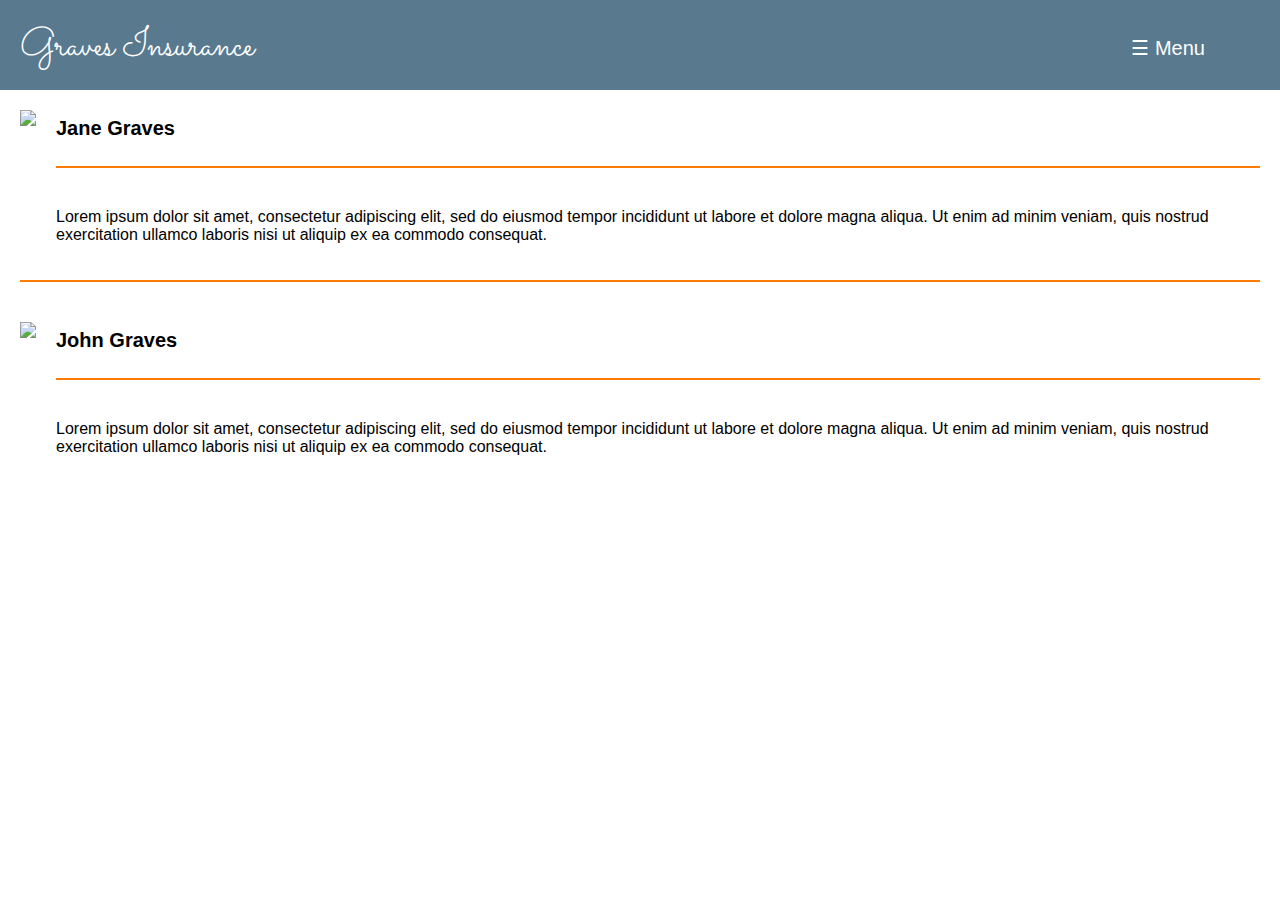
==== about.html @ 2c27740f "added about us page" ====
<!DOCTYPE html>
<html>
<head>
  <meta charset="utf-8">
  <meta name="viewport" content="width=device-width,initial-scale=1">
  <link rel="stylesheet" href="style.css">
  <link href="https://fonts.googleapis.com/css?family=Roboto|Sacramento" rel="stylesheet">
</head>
<body>
  <div class="header">
    <div class="logo">
      <a href="index.html">Graves Insurance</a>
    </div>
    <div class="dropdown">
      <button class="dropbtn">☰ Menu</button>
        <div class="dropdown-content">
          <a href="index.html">Home</a>
          <a href="quote.html">Get Quote</a>
          <a href="about.html">About Us</a>
          <a href="location.html">Location & Hours</a>
        </div>
      </div>
    </div>

    <div class="about">
    <div class="bio">
      <img src="https://s-media-cache-ak0.pinimg.com/736x/c1/d5/14/c1d514efdc4a8209f31a6e1f03762ba8.jpg">
      <h4>Jane Graves</h4>
      <hr />
      <p>Lorem ipsum dolor sit amet, consectetur adipiscing elit, sed do eiusmod tempor incididunt ut labore et dolore magna aliqua. Ut enim ad minim veniam, quis nostrud exercitation ullamco laboris nisi ut aliquip ex ea commodo consequat.</p>
    </div>
    <hr />
    <div class="bio">
      <img src="https://encrypted-tbn0.gstatic.com/images?q=tbn:ANd9GcSkGRJX9G6ieGAAFzX0SfIzz77Pat5c86bmSyH2wyBlQahBeo0Ojg">
        <h4>John Graves</h4>
        <hr />
        <p>Lorem ipsum dolor sit amet, consectetur adipiscing elit, sed do eiusmod tempor incididunt ut labore et dolore magna aliqua. Ut enim ad minim veniam, quis nostrud exercitation ullamco laboris nisi ut aliquip ex ea commodo consequat.</p>
      </div>
    </div>
</body>
</html>
---- style.css ----
html, body {
  margin: 0;
  padding: 0;
  background-color: white;
  font-family: 'Raleway', sans-serif;
  color: white;
  height: 100%;
}

/* Header Bar */
.header {
  width: auto;
 	background-color: #59798E;
  display: flex;
  justify-content: space-between;
  align-items: baseline;
  color: white;
  height: 90px;
}

/* Logo */
.logo {
  font-family: 'Sacramento', cursive;
  font-size: 40px;
  margin-left: 20px;

}

.logo a {
  text-decoration: none;
  color: white;
}

.logo a:hover {
  text-shadow: 2px 2px 4px #000000;
}

/* Dropdown Button */
.dropbtn {
    background-color: inherit;
    color: white;
    height: 90px;
    padding: 36px 75px;
    font-size: 20px;
    border: none;
    cursor: pointer;
}

/* The container <div> - needed to position the dropdown content */
.dropdown {
    position: relative;
    display: inline-block;
}

/* Dropdown Content (Hidden by Default) */
.dropdown-content {
    display: none;
    position: absolute;
    background-color: #f9f9f9;
    width: 221px;
    box-shadow: 0px 8px 16px 0px rgba(0,0,0,0.2);
    z-index: 1;

}

/* Links inside the dropdown */
.dropdown-content a {
    color: black;
    padding: 12px 16px;
    text-decoration: none;
    display: block;
    font-size: 20px;
}

/* Change color of dropdown links on hover */
.dropdown-content a:hover {
    background-color: #f1f1f1
}

/* Show the dropdown menu on hover */
.dropdown:hover .dropdown-content {
    display: block;
}

/* Change the background color of the dropdown button when the dropdown content is shown */
.dropdown:hover .dropbtn {
    background-color: #3e8e41;
}

/* Main Image */
.jumbotron {
  background: url("Images/family.jpeg") no-repeat center center;
  -webkit-background-size: cover;
  -moz-background-size: cover;
  -o-background-size: cover;
  background-size: cover;
  height: 75%;
  margin: 0 0;
  border-top: 2px solid white;
  border-bottom: 2px solid white;
  position: relative;
}

/* Image Text */
.jumbotron h1 {
  position: absolute;
  margin-bottom: 50px;
  font-family: 'Sacramento', cursive;
  font-size: 75px;
  bottom: 20px;
  left: 30px;
  text-shadow: 2px 2px 4px #000000;
}

.jumbotron p {
  position: absolute;
  font-size: 35px;
  margin-left: 40px;
  bottom: 0;
  text-shadow: 2px 2px 4px #000000;
}

/* Buttons */
.buttons {
  display: flex;
  height: 12%;
}

.btn {
  flex: 1;
  padding: 25px;
  text-align: center;
  background-color: #ff9123;
  border: 2px solid white;
  border-radius: 5px;

}

.btn:hover {
  background-color: #ff7b00;
  cursor: pointer;
}

.btn a {
  text-decoration: none;
  color: white;
}

.btn button {
  background: transparent;
  border: none;
  font-size: 28px;
  color: white;
  text-transform: uppercase;
  text-shadow: 2px 2px 4px #000000;
}

/* Location & Hours Page */


h4 {
  font-size: 20px;
}

/* Google Map */
iframe {
  flex: 1;
  margin: 0 0;
  width: 50vw;
  padding: 30px;
}

/* Footer */
footer {
  background-color: #909293;
  height: 20vh;
  width: 100%;
  clear: both;
}

/* Form */

input[type=text], select, textarea {
    width: 100%;
    padding: 10px 12px;
    border: 1px solid #ccc;
    border-radius: 4px;
    box-sizing: border-box;
    margin-top: 6px;
    margin-bottom: 16px;
    resize: vertical;
    height: 37px;
}

input[type=checkbox] {
    margin: 10px;
}

input[type=submit] {
    background-color: #ff9123;
    color: white;
    padding: 12px 20px;
    font-size: 16px;
    border: none;
    border-radius: 4px;
    cursor: pointer;
    width: 50%;
}

input[type=submit]:hover {
    background-color: #ff7b00;
}

.form .container {
    border-radius: 5px;
    background-color: #f2f2f2;
    padding: 20px;
    color: black;
    text-align: left;
}

.container h4 {
  margin: 0;
  color: #ff7b00;

}
* {

}
.form {
  width: 70%;
  margin: 20px auto;
}

.about {
  margin: 0;
  width: 100%;
}

.about h4 {
  color: black;
}
.about hr {
  border: 1px solid #ff7b00;
  margin: 20px;
}
.bio {
  float: left;


  color: black;
}

.bio img {
  float: left;
  padding: 20px 20px;
  height: 150px;

}

.bio p {

  padding: 20px;

}
@media (max-width: 420px)  {
  .header {

}
.dropbtn {
    font-size: 18px;
    padding: 34px 20px 34px 30px;
}
.dropdown-content {
    width: 152px;
}
  .jumbotron h1 {
    font-size: 50px;
}
  .jumbotron p {
    margin-left: 20px;
    margin-bottom: 40px;
    text-align: center;
    font-size: 19px;
}
  .logo {
    font-size: 35px;
}
  .buttons {

}
.btn button {
  font-size: 20px;
}

.form {
  width: 100%;
  margin: 0;
}
}
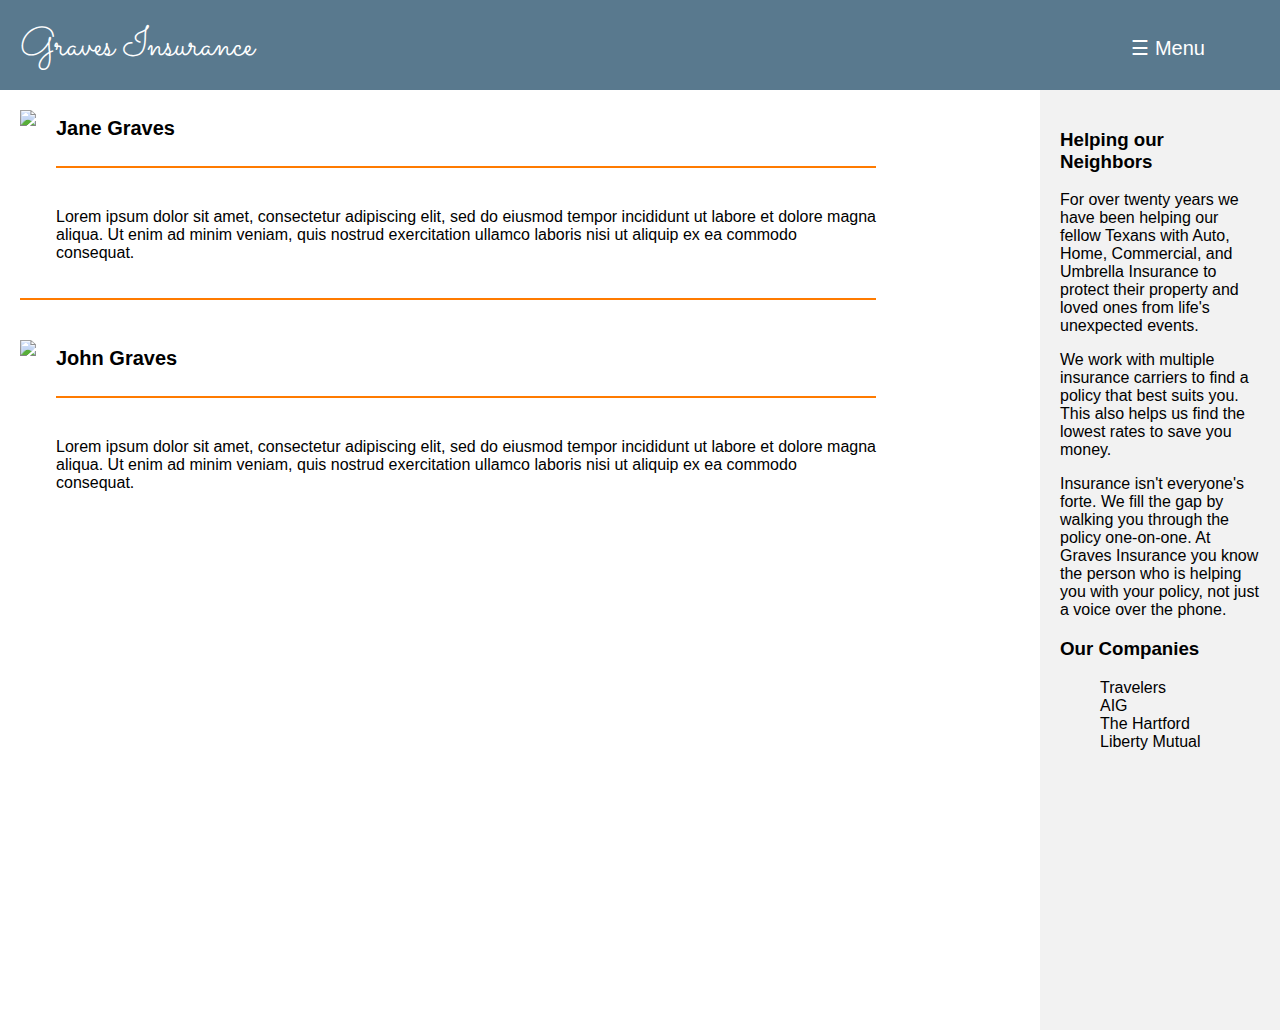
==== commit a536c83c: "Added sidebar to about us page" ====
--- a/about.html
+++ b/about.html
@@ -37,5 +37,18 @@
         <p>Lorem ipsum dolor sit amet, consectetur adipiscing elit, sed do eiusmod tempor incididunt ut labore et dolore magna aliqua. Ut enim ad minim veniam, quis nostrud exercitation ullamco laboris nisi ut aliquip ex ea commodo consequat.</p>
       </div>
     </div>
+    <div class="sidebar">
+      <h3>Helping our Neighbors</h3>
+      <p>For over twenty years we have been helping our fellow Texans with Auto, Home, Commercial, and Umbrella Insurance to protect their property and loved ones from life's unexpected events.</p>
+      <p>We work with multiple insurance carriers to find a policy that best suits you. This also helps us find the lowest rates to save you money.</p>
+      <p>Insurance isn't everyone's forte. We fill the gap by walking you through the policy one-on-one. At Graves Insurance you know the person who is helping you with your policy, not just a voice over the phone.</p>
+      <h3>Our Companies</h3>
+      <ul>
+        <li>Travelers</li>
+        <li>AIG</li>
+        <li>The Hartford</li>
+        <li>Liberty Mutual</li>
+      </ul>
+</div>
 </body>
 </html>
--- a/style.css
+++ b/style.css
@@ -5,6 +5,7 @@
   font-family: 'Raleway', sans-serif;
   color: white;
   height: 100%;
+  width: 100%;
 }
 
 /* Header Bar */
@@ -163,11 +164,13 @@
 }
 
 /* Google Map */
+.map {
+
+}
 iframe {
-  flex: 1;
-  margin: 0 0;
-  width: 50vw;
-  padding: 30px;
+  margin: 0;
+  height: 280px;
+  width: 100%;
 }
 
 /* Footer */
@@ -233,8 +236,10 @@
 }
 
 .about {
-  margin: 0;
-  width: 100%;
+  float: left;
+  margin: 0;
+  width: 70%;
+  color: black;
 }
 
 .about h4 {
@@ -263,6 +268,31 @@
   padding: 20px;
 
 }
+
+.sidebar {
+  background-color: #f2f2f2;
+  color: black;
+  float: right;
+  width: 200px;
+  height: 100%;
+  padding: 20px;
+}
+
+.sidebar ul {
+  list-style: none;
+}
+.location {
+  color: black;
+  text-align: center;
+  padding: 20px;
+
+}
+
+.location hr {
+  border: 1px solid #ff7b00;
+  margin: 20px;
+}
+
 @media (max-width: 420px)  {
   .header {
 
@@ -290,11 +320,18 @@
 
 }
 .btn button {
-  font-size: 20px;
+  font-size: 18px;
 }
 
 .form {
   width: 100%;
   margin: 0;
 }
-}
+
+.about {
+  width: 100%;
+}
+.sidebar {
+  display: none;
+}
+}
